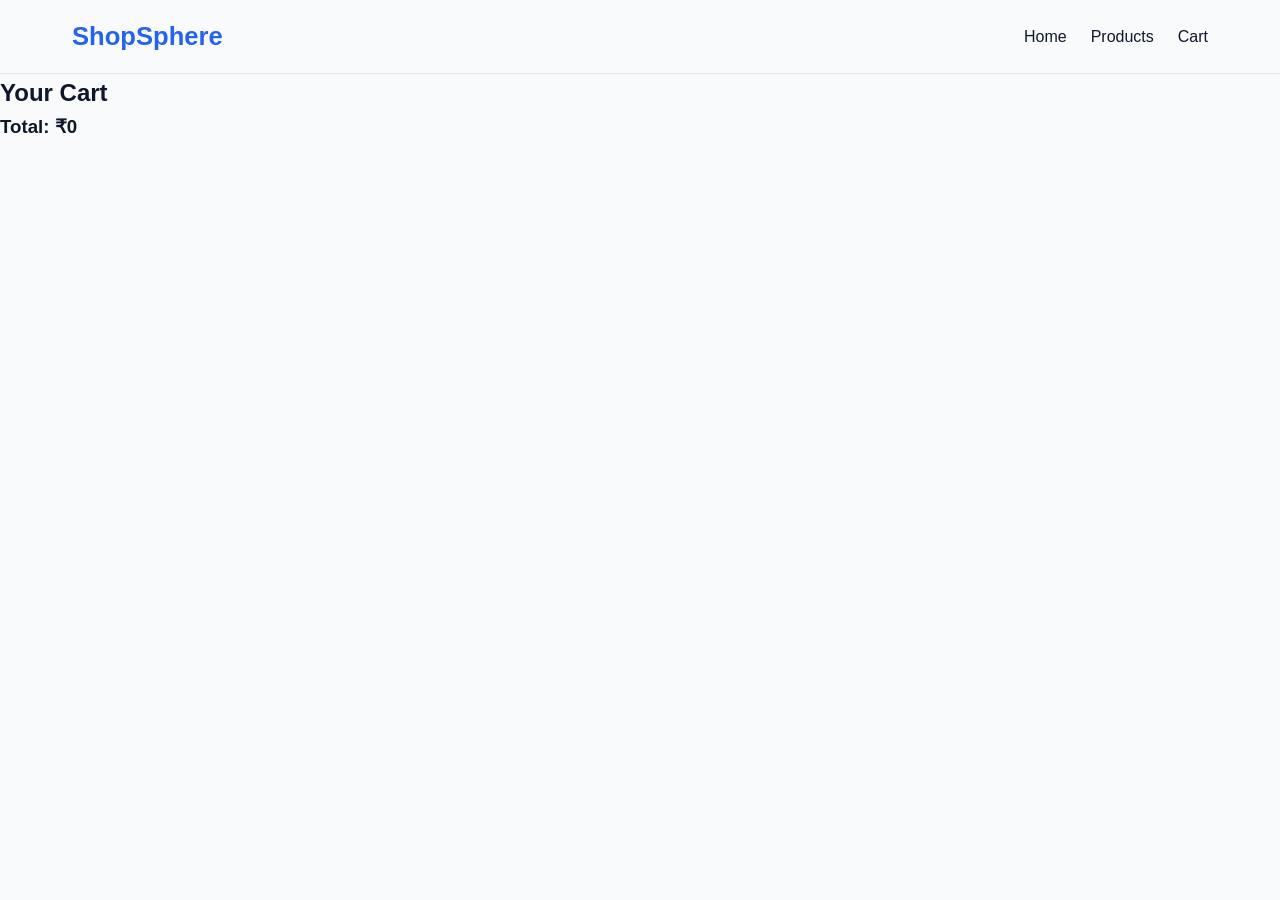
==== cart.html @ b5efb203 "Add files via upload" ====
<!DOCTYPE html>
<html lang="en">
<head>
  <meta charset="UTF-8">
  <meta name="viewport" content="width=device-width, initial-scale=1.0">
  <title>Cart | ShopSphere</title>

  <link rel="stylesheet" href="css/base.css">
  <link rel="stylesheet" href="css/layout.css">
  <link rel="stylesheet" href="css/components.css">
</head>
<body>

  <header class="header">
    <nav class="nav">
      <h1 class="nav__logo">ShopSphere</h1>
      <ul class="nav__links">
        <li><a href="index.html">Home</a></li>
        <li><a href="products.html">Products</a></li>
        <li><a href="cart.html">Cart</a></li>
      </ul>
    </nav>
  </header>

  <main>
    <section class="cart">
      <h2 class="section__title">Your Cart</h2>

      <div id="cartItems"></div>
      <h3 id="cartTotal"></h3>
    </section>
  </main>

  <script src="js/cart.js"></script>
</body>
</html>
---- css/base.css ----
*{
    margin: 0;
    padding: 0;
    box-sizing: border-box;
}
:root{
    
  --primary: #2563eb;
  --dark: #0f172a;
  --light: #f8fafc;
  --gray: #64748b;


}
body{
    font-family: 'Gill Sans', 'Gill Sans MT', Calibri, 'Trebuchet MS', sans-serif;
    line-height: 1.6;
    /* Text ke lines ke beech proper spacing */

    background-color: var(--light);
    color: var(--dark);
    
}
a{
    text-decoration: none;
    color: inherit;
    
}
ul{
    list-style: none;
}
button {
  font-family: inherit;
  cursor: pointer;
}
---- css/layout.css ----
/* HEADER */
.header {
  border-bottom: 1px solid #e5e7eb;
}

.nav {
  max-width: 1200px;
  margin: 0 auto;
  padding: 1rem 2rem;

  display: flex;
  align-items: center;
  justify-content: space-between;
}

.nav__logo {
  font-size: 1.6rem;
  font-weight: 700;
  color: var(--primary);
}

/* NAV LINKS */
.nav__links {
  display: flex;
  gap: 1.5rem;
}

.nav__links a {
  font-weight: 500;
  transition: color 0.3s ease;
}

.nav__links a:hover {
  color: var(--primary);
}

/* HERO */
.hero {
  min-height: calc(100vh - 72px);
  display: flex;
  flex-direction: column;
  align-items: center;
  justify-content: center;
  text-align: center;
  padding: 2rem;
}

.hero__title {
  font-size: 2.75rem;
  margin-bottom: 1rem;
}

.hero__subtitle {
  font-size: 1.125rem;
  margin-bottom: 2rem;
  color: var(--gray);
}


.btn {
  padding: 0.75rem 1.75rem;
  border-radius: 8px;
  border: none;
  font-size: 1rem;
}

.btn--primary {
  background-color: var(--primary);
  color: white;
  transition: background-color 0.3s ease;
}

.btn--primary:hover {
  background-color: #1e40af;
}
---- css/components.css ----
.product-grid {
  max-width: 1200px;
  margin: 2rem auto;
  padding: 0 2rem;
  display: grid;
  grid-template-columns: repeat(auto-fit, minmax(250px, 1fr));
  gap: 2rem;
}

.product-card {
  background: white;
  border-radius: 12px;
  padding: 1.5rem;
  text-align: center;
  box-shadow: 0 10px 25px rgba(0,0,0,0.05);
}

.product-card__image {
  width: 100%;
  max-height: 180px;
  object-fit: contain;
}

.product-card__title {
  margin: 1rem 0 0.5rem;
}

.product-card__price {
  font-weight: 600;
  color: var(--primary);
  margin-bottom: 1rem;
}
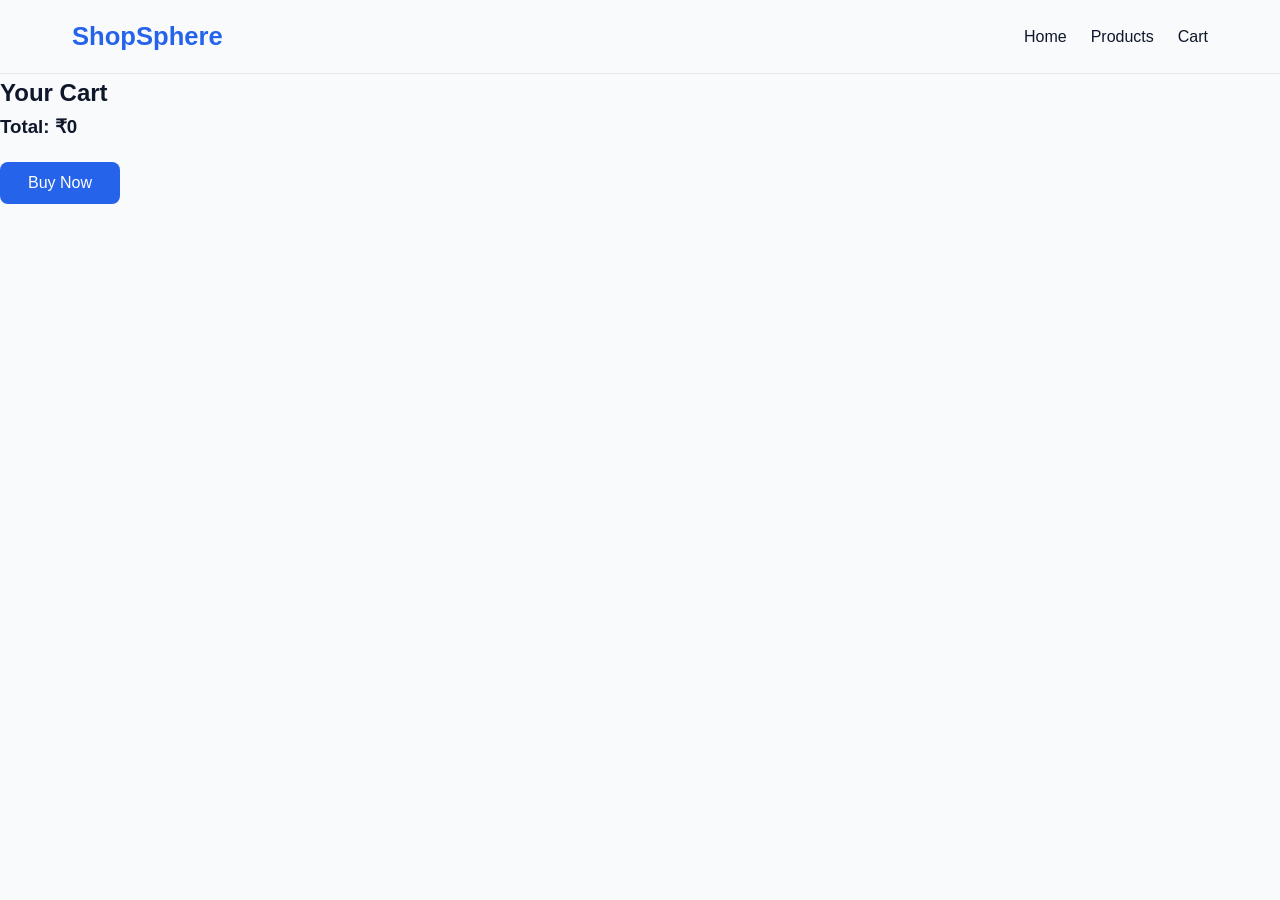
==== commit cb53a5e1: "Add files via upload" ====
--- a/cart.html
+++ b/cart.html
@@ -28,9 +28,30 @@
 
       <div id="cartItems"></div>
       <h3 id="cartTotal"></h3>
+      <div class="cart-actions">
+  <button id="buyNowBtn" class="btn btn--primary">Buy Now</button>
+
+  <div id="paymentOptions" class="payment hidden">
+    <h4>Select Payment Method</h4>
+
+    <label>
+      <input type="radio" name="payment" value="upi"> UPI
+    </label>
+    <label>
+      <input type="radio" name="payment" value="card"> Credit/Debit Card
+    </label>
+    <label>
+      <input type="radio" name="payment" value="cod"> Cash on Delivery
+    </label>
+
+    <button id="confirmPayment" class="btn btn--secondary">
+      Confirm Payment
+    </button>
+  </div>
+</div>
     </section>
   </main>
-
+  
   <script src="js/cart.js"></script>
 </body>
 </html>
--- a/css/layout.css
+++ b/css/layout.css
@@ -73,3 +73,23 @@
 .btn--primary:hover {
   background-color: #1e40af;
 }
+
+.cart-actions {
+  margin-top: 20px;
+}
+
+.payment {
+  margin-top: 15px;
+  padding: 15px;
+  border: 1px solid #ccc;
+  border-radius: 8px;
+}
+
+.payment label {
+  display: block;
+  margin: 8px 0;
+}
+
+.hidden {
+  display: none;
+}
